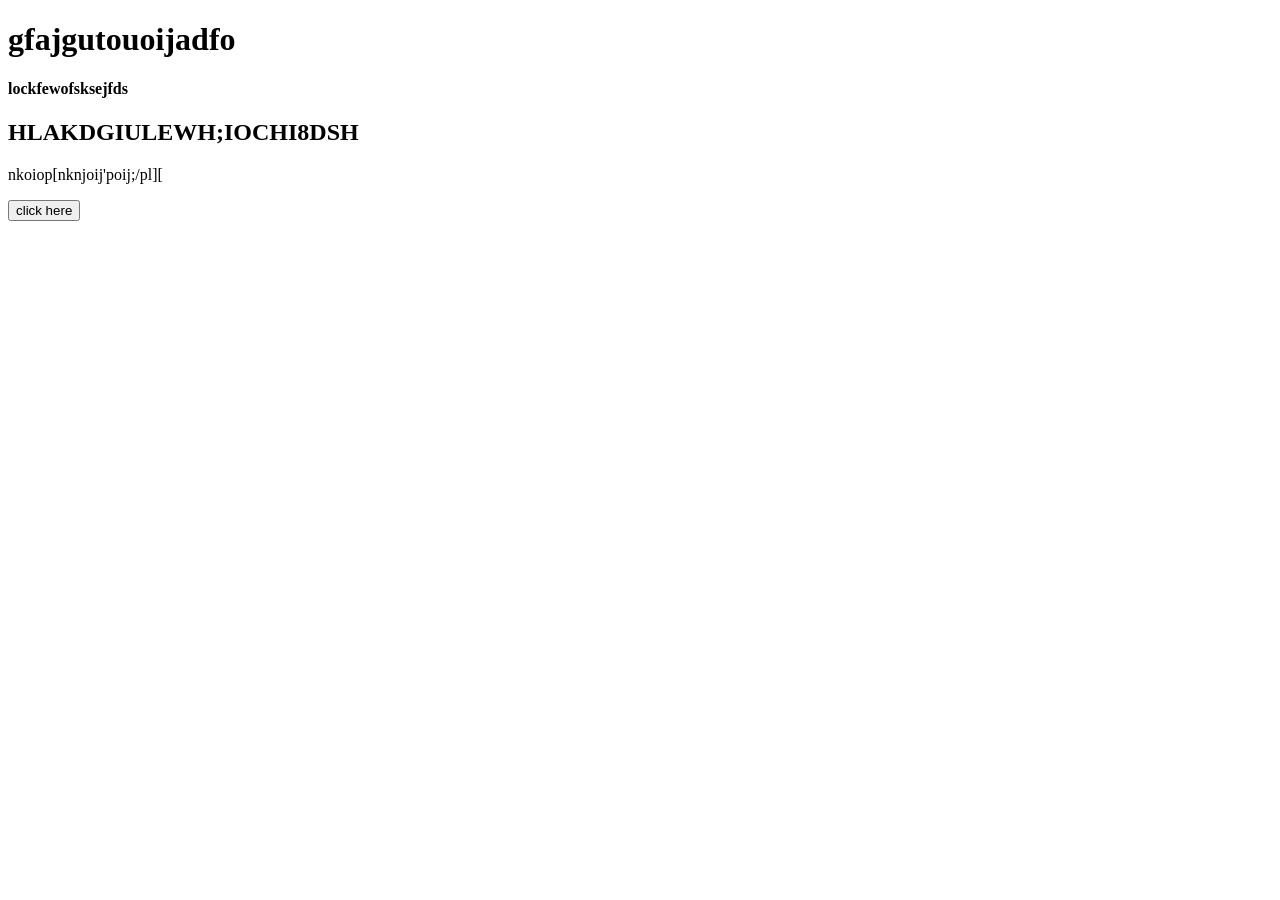
==== css/index.html @ c99221f9 "initial commit" ====
<!DOCTYPE html>
<html lang="en">
<head>
    <meta charset="UTF-8">
    <meta name="viewport" content="width=device-width, initial-scale=1.0">
    <title>Document</title>
    <link rel="stylesheet" href="style.css">
</head>
<body>
    <h1>gfajgutouoijadfo</h1>
    <h4>lockfewofsksejfds</h4>
    <h2>HLAKDGIULEWH;IOCHI8DSH</h2>
    <P>nkoiop[nknjoij'poij;/pl][</P>
    <button>click here</button>
    <script src="first.js"></script>
</body>
</html>
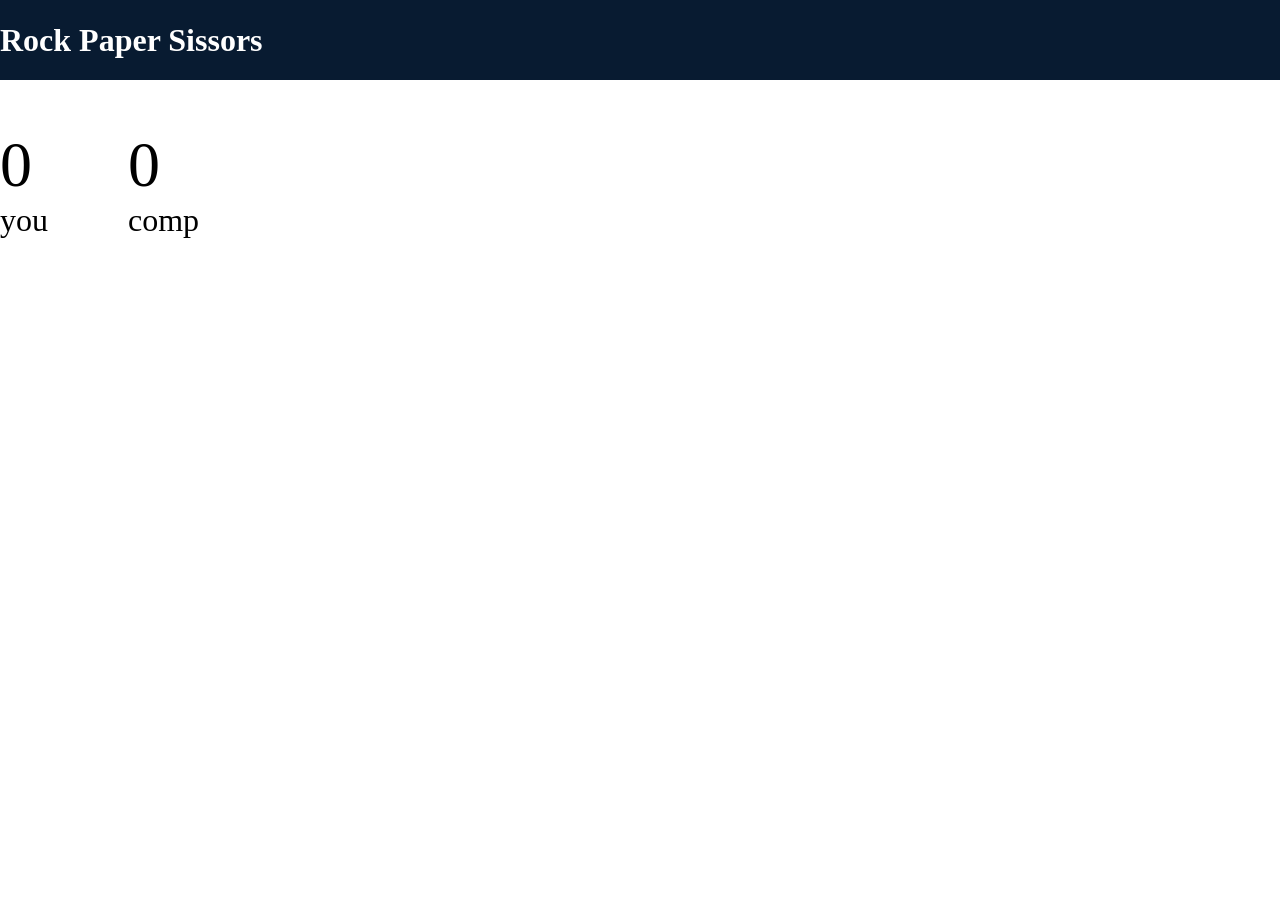
==== commit 84a5ea75: "learned and worked on Array, Function, Events in JS" ====
--- a/css/index.html
+++ b/css/index.html
@@ -3,15 +3,31 @@
 <head>
     <meta charset="UTF-8">
     <meta name="viewport" content="width=device-width, initial-scale=1.0">
-    <title>Document</title>
+    <title>Rock Paper Sissors Game</title>
     <link rel="stylesheet" href="style.css">
 </head>
 <body>
-    <h1>gfajgutouoijadfo</h1>
-    <h4>lockfewofsksejfds</h4>
-    <h2>HLAKDGIULEWH;IOCHI8DSH</h2>
-    <P>nkoiop[nknjoij'poij;/pl][</P>
-    <button>click here</button>
+    <h1>Rock Paper Sissors</h1>
+    <div class="chosies">
+        <div class="chosies" id="Rock"></div>
+
+        <div class="chosies" id="Paper"></div>
+
+            <div class="chosies" id="Sissors"></div>
+    </div>
+    <div class="score-board">
+        <div class="score">
+            <p id="user-score">0</p>
+            <p>you</p>
+        </div>
+        <div class="score">
+            <p id="comp-score">0</p>
+            <p>comp</p>
+        </div>
+    </div>
+    <div class="msg-container">
+        <p id="msg">Play your move</p>
+    </div>
     <script src="first.js"></script>
 </body>
 </html>
--- a/css/style.css
+++ b/css/style.css
@@ -0,0 +1,67 @@
+*{
+    margin: 0px;
+    padding: 0px;
+}
+
+h1{
+    background-color: #081b31;
+    color: white;
+    height: 5rem;
+    line-height: 5rem;
+}
+
+.choice{
+    height: 165px;
+    width: 165px;
+    border: radius 50%;
+    background-color: #081b31;
+    display: flex;
+    justify-content: center;
+    align-items: center;
+}
+
+.choice:hover{
+    opacity: 0.5;
+    cursor: pointer;
+}
+
+img{
+    height: 150px;
+    width: 150px;
+    object-fit: cover;
+    border-radius: 50%;
+}
+
+.choices{
+    display: flex;
+    justify-content: center;
+    align-items: center;
+    gap: 3rem;
+    margin-top: 5rem;
+}
+
+.score-board{
+    display: flex;
+    justify-self: center;
+    align-items: center;
+    font-size: 2rem;
+    margin-top: 3rem;
+    gap: 5rem;
+}
+
+#user-score,#comp-score{
+    font-size: 4rem;
+}
+
+.meg-container{
+    margin-top: 5rem;
+}
+
+#msg{
+    background-attachment: #081b31;
+    color: white;
+    font-size: 2rem;
+    display: inline;
+    padding: 1rem;
+    border-radius: 1rem;
+}
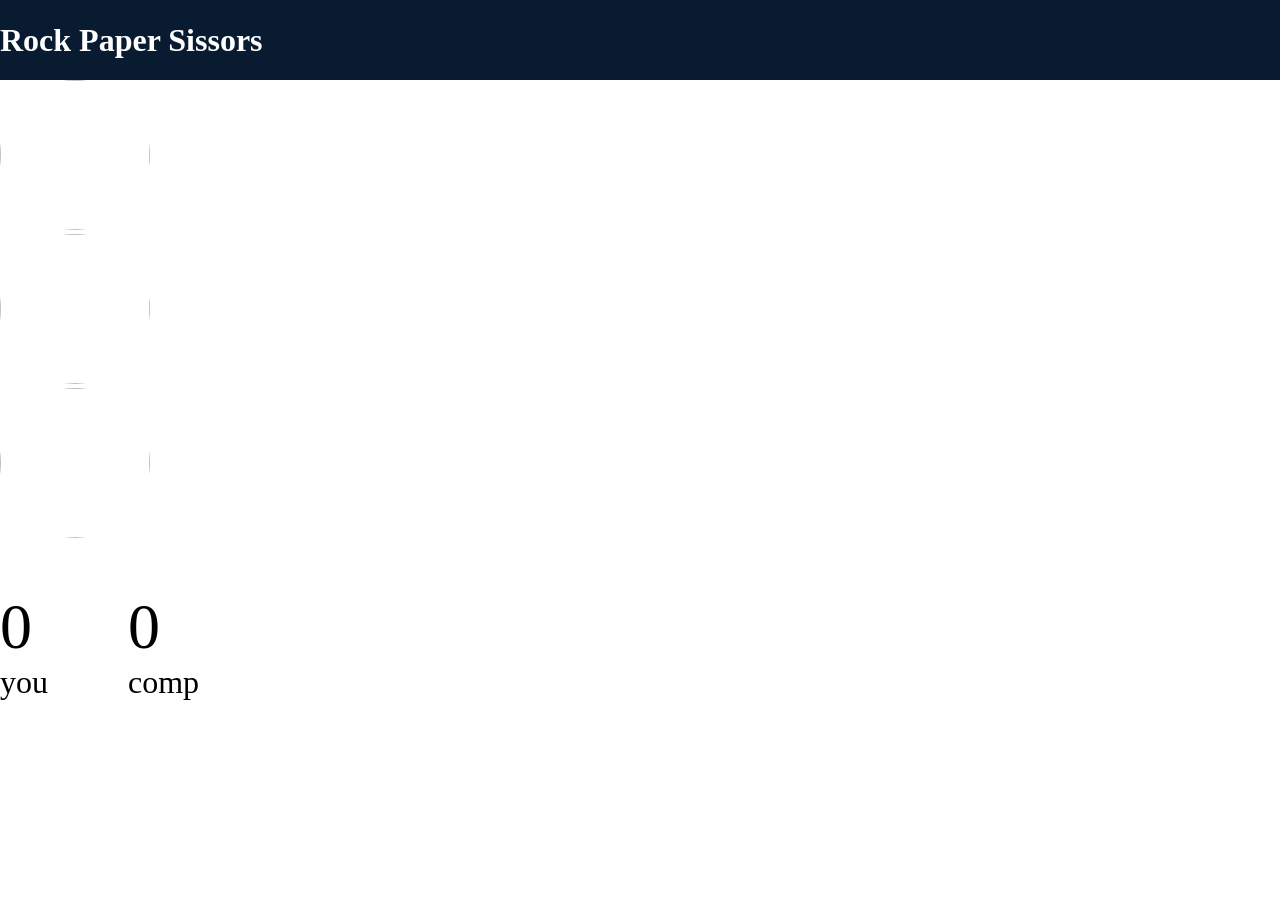
==== commit 9b947c07: "Created a new game'Rock Paper Scissors'" ====
--- a/css/index.html
+++ b/css/index.html
@@ -9,11 +9,17 @@
 <body>
     <h1>Rock Paper Sissors</h1>
     <div class="chosies">
-        <div class="chosies" id="Rock"></div>
+        <div class="chosies" id="Rock">
+            <img src="" alt="">
+        </div>
 
-        <div class="chosies" id="Paper"></div>
+        <div class="chosies" id="Paper">
+            <img src="" alt="">
+        </div>
 
-            <div class="chosies" id="Sissors"></div>
+            <div class="chosies" id="Scissors">
+                <img src="" alt="">
+            </div>
     </div>
     <div class="score-board">
         <div class="score">
